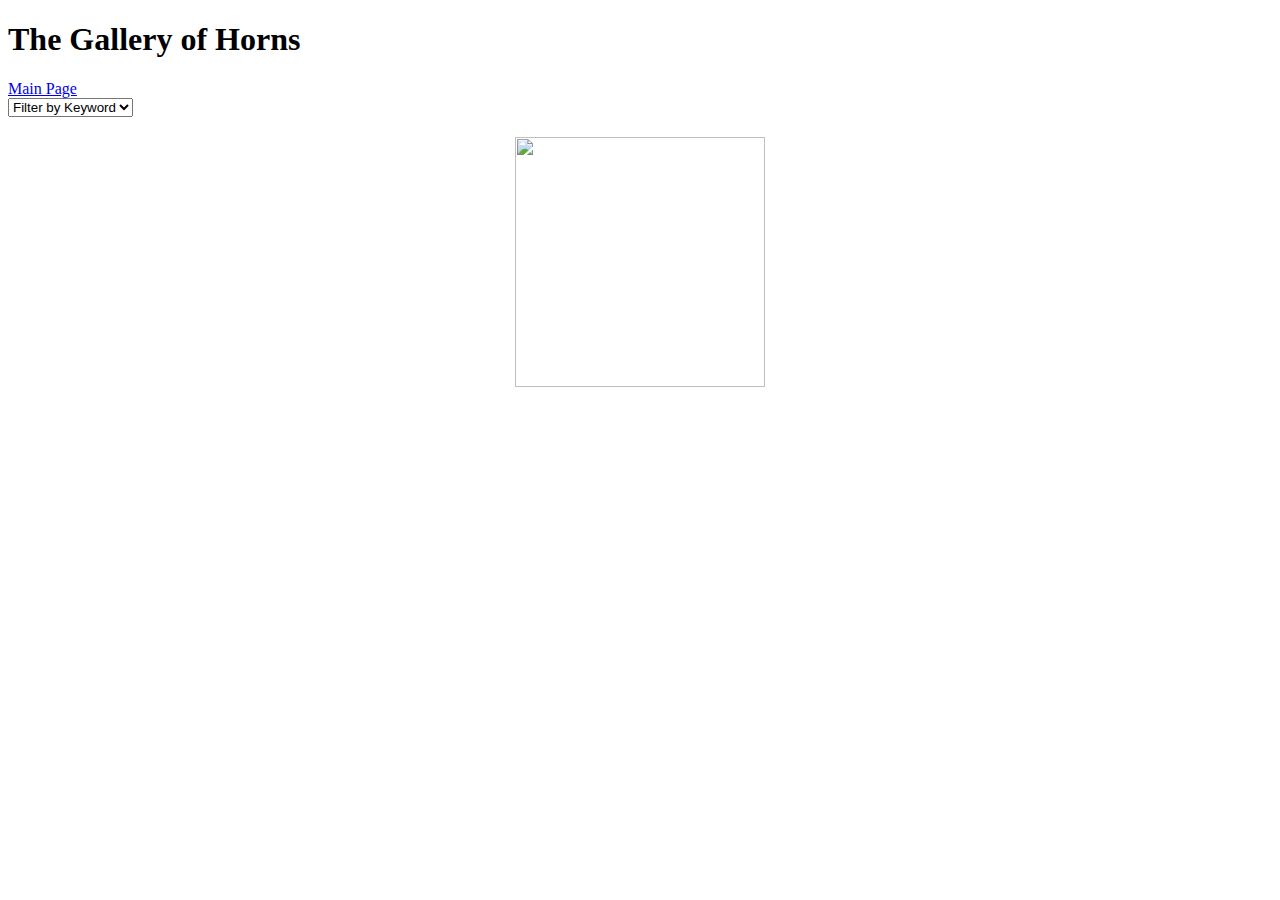
==== second.html @ d4b7af4f "updating" ====
<!doctype html>
<html><head>
  <title>The Gallery of Horns</title>
  <link rel="stylesheet" href="style.css">
  <meta name="viewport" content="width=device-width, initial-scale=1.0">
 
</head>


<body>
  <header>
    <h1>The Gallery of Horns</h1>
    <nav>
        <a href = "index.html">Main Page</a>
        
      </nav>

    <select id="horn" name="horn">

      <option value="default">Filter by Keyword</option>
      
    </select>
  

  </header>

  <main>

    <section id="horned">
    <div id="photo-template">
      <h2></h2>
      <img src="" alt="">
      <p></p>
    </div>
    </section>

  </main>
  <script src="https://code.jquery.com/jquery-3.4.1.min.js"
  integrity="sha256-CSXorXvZcTkaix6Yvo6HppcZGetbYMGWSFlBw8HfCJo=" crossorigin="anonymous"></script>
    <script type="text/javascript" src="app.js"></script>
  <footer>
    
  </footer>
</body>
</html>
---- style.css ----
#horned {
    display: flex;
    flex-wrap: wrap;
    justify-content: center;
    justify-content: space-around;
    align-content: space-between;
    align-items: baseline;
}


div>img{
    width: 250px;
    height: 250px;
}
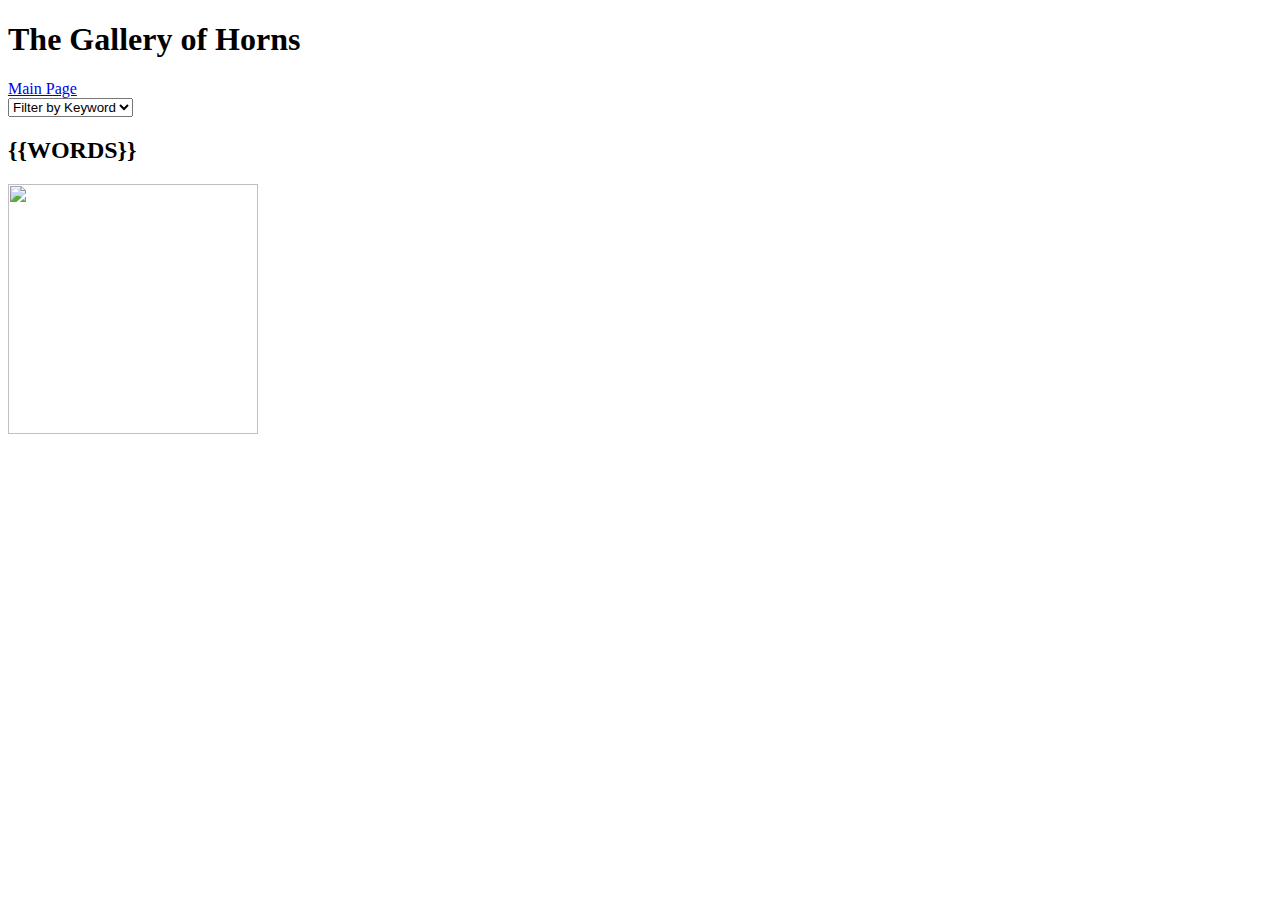
==== commit 59869c04: "Merge pull request #8 from jjdeforrest/thursday" ====
--- a/second.html
+++ b/second.html
@@ -28,13 +28,14 @@
 
     <section id="horned">
     <div id="photo-template">
-      <h2></h2>
+      <h2>{{WORDS}}</h2>
       <img src="" alt="">
       <p></p>
     </div>
     </section>
 
   </main>
+  <script src="https://cdn.jsdelivr.net/npm/handlebars@latest/dist/handlebars.js"></script>
   <script src="https://code.jquery.com/jquery-3.4.1.min.js"
   integrity="sha256-CSXorXvZcTkaix6Yvo6HppcZGetbYMGWSFlBw8HfCJo=" crossorigin="anonymous"></script>
     <script type="text/javascript" src="app.js"></script>
--- a/style.css
+++ b/style.css
@@ -1,8 +1,8 @@
 #horned {
     display: flex;
-    flex-wrap: wrap;
-    justify-content: center;
-    justify-content: space-around;
+    flex-flow: row wrap;
+    align-content: center;
+    align-content: space-around;
     align-content: space-between;
     align-items: baseline;
 }
